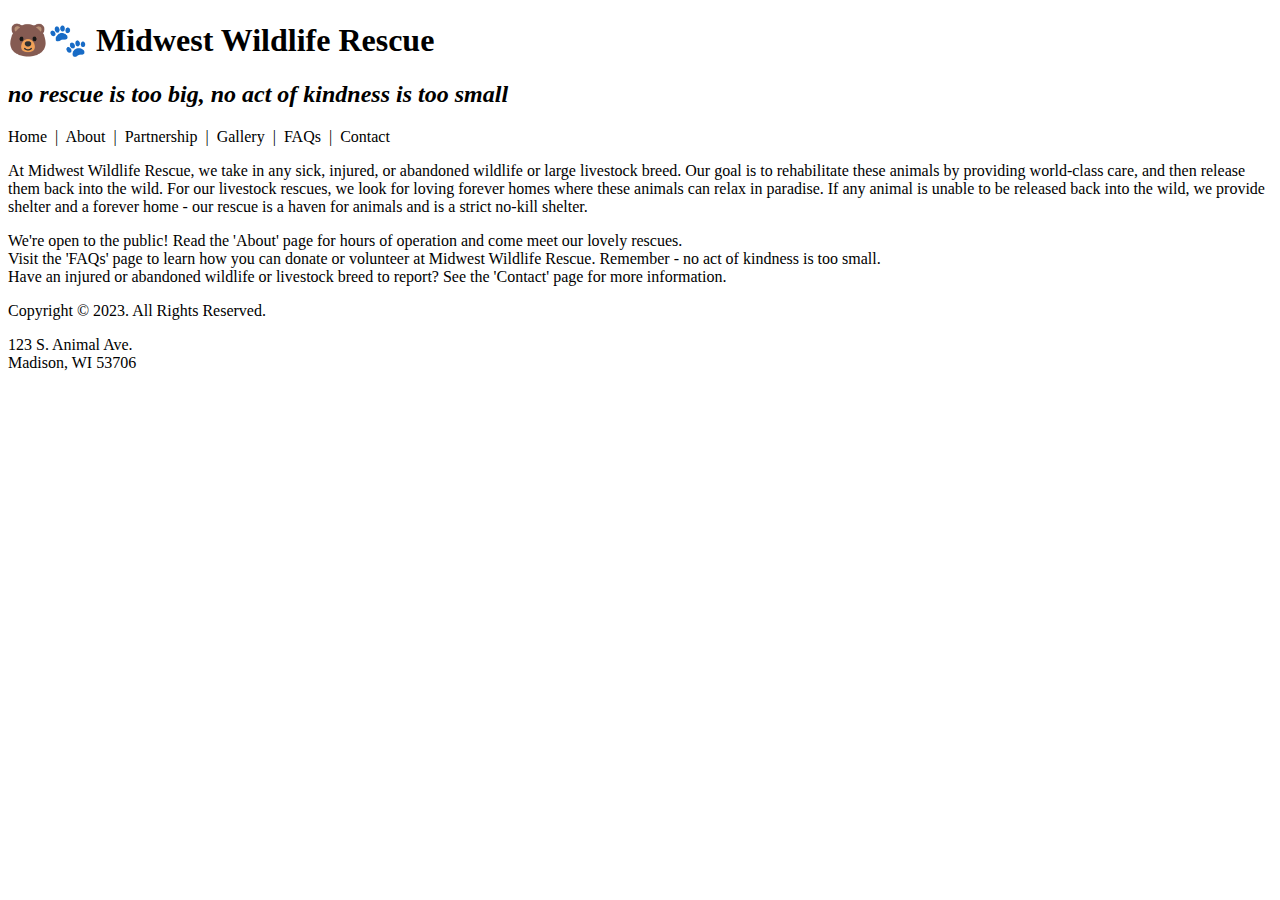
==== labOne_Rescue_Maggie/index.html @ f6c22966 "lab one" ====
<!DOCTYPE html>
<!--
    Name: Maggie Herms
    File Name: template.html
    Start Date: 1/28/2023
-->
<html lang="en">
  <head>
    <title>Midwest Wildlife Rescue: Home</title>
    <meta charset="utf-8">
  </head>
  <body>
    <header>
      <h1>&#x1F43B;&#128062; Midwest Wildlife Rescue</h1>
      <h2><i>no rescue is too big, no act of kindness is too small</i> </h2>
    </header>
    <nav>
      <p>
        Home &nbsp;&VerticalLine;&nbsp; 
        About &nbsp;&VerticalLine;&nbsp; 
        Partnership &nbsp;&VerticalLine;&nbsp; 
        Gallery &nbsp;&VerticalLine;&nbsp; 
        FAQs &nbsp;&VerticalLine;&nbsp; 
        Contact
      </p>
    </nav>
  <!-- Main content of the webpage -->
  <main>
    <p> At Midwest Wildlife Rescue, we take in any sick, injured, or abandoned wildlife or large livestock breed.
        Our goal is to rehabilitate these animals by providing world-class care, and then release them back into the wild.
        For our livestock rescues, we look for loving forever homes where these animals can relax in paradise.
        If any animal is unable to be released back into the wild, we provide shelter and a forever home - 
        our rescue is a haven for animals and is a strict no-kill shelter.
    </p>
    <p>
        We're open to the public! Read the 'About' page for hours of operation and come meet our lovely rescues.<br>
        Visit the 'FAQs' page to learn how you can donate or volunteer at Midwest Wildlife Rescue. Remember - no act of kindness is too small.<br>
        Have an injured or abandoned wildlife or livestock breed to report? See the 'Contact' page for more information. 
        
    </p>

  </main>
  <footer>
    <p> Copyright &copy; 2023. All Rights Reserved.</p>
    <p> 123 S. Animal Ave.<br>Madison, WI 53706 </p>
  </footer>

  </body>
</html>
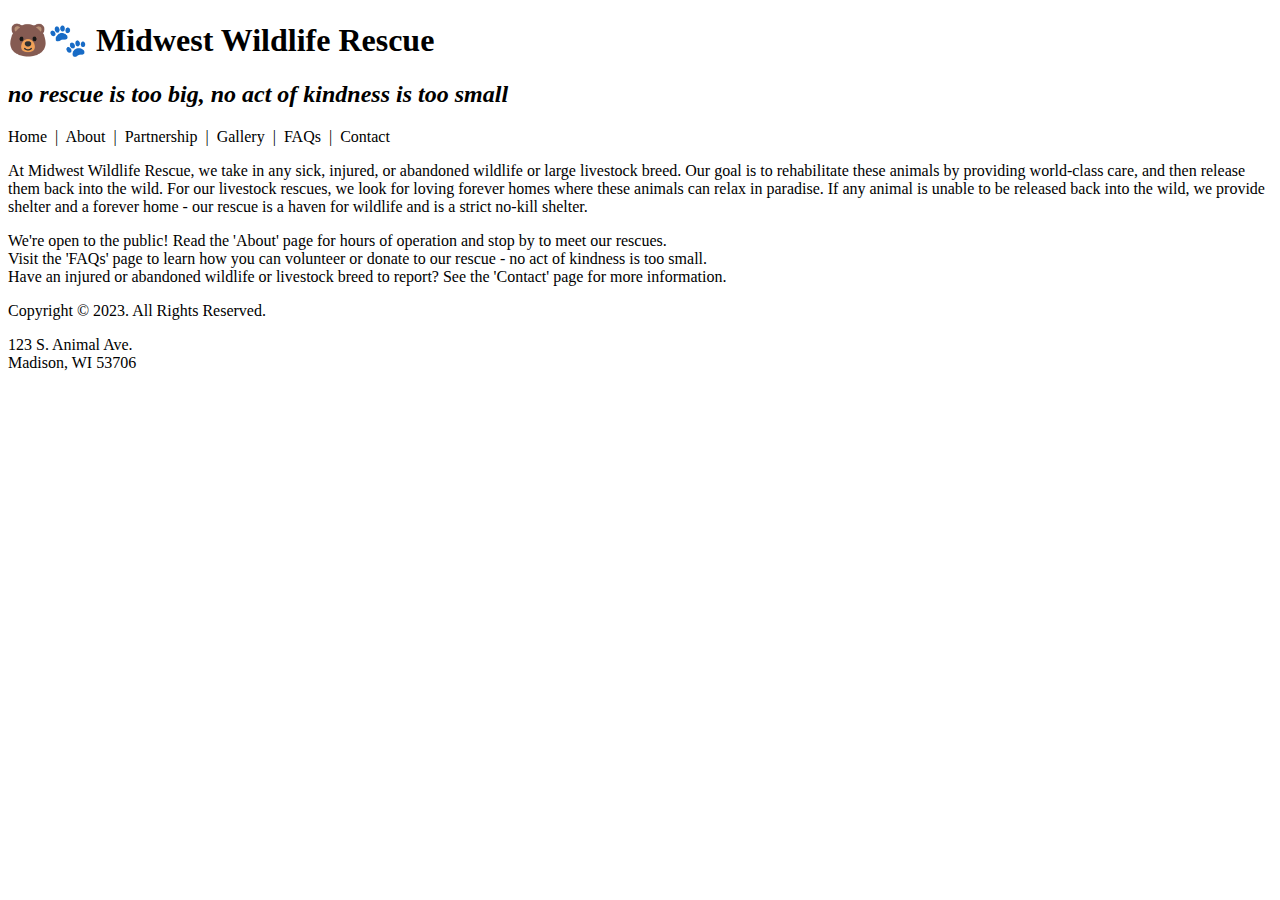
==== commit d7221faa: "updated template, finished index" ====
--- a/labOne_Rescue_Maggie/index.html
+++ b/labOne_Rescue_Maggie/index.html
@@ -30,13 +30,12 @@
         Our goal is to rehabilitate these animals by providing world-class care, and then release them back into the wild.
         For our livestock rescues, we look for loving forever homes where these animals can relax in paradise.
         If any animal is unable to be released back into the wild, we provide shelter and a forever home - 
-        our rescue is a haven for animals and is a strict no-kill shelter.
+        our rescue is a haven for wildlife and is a strict no-kill shelter.
     </p>
     <p>
-        We're open to the public! Read the 'About' page for hours of operation and come meet our lovely rescues.<br>
-        Visit the 'FAQs' page to learn how you can donate or volunteer at Midwest Wildlife Rescue. Remember - no act of kindness is too small.<br>
+        We're open to the public! Read the 'About' page for hours of operation and stop by to meet our rescues.<br>
+        Visit the 'FAQs' page to learn how you can volunteer or donate to our rescue - no act of kindness is too small.<br>
         Have an injured or abandoned wildlife or livestock breed to report? See the 'Contact' page for more information. 
-        
     </p>
 
   </main>
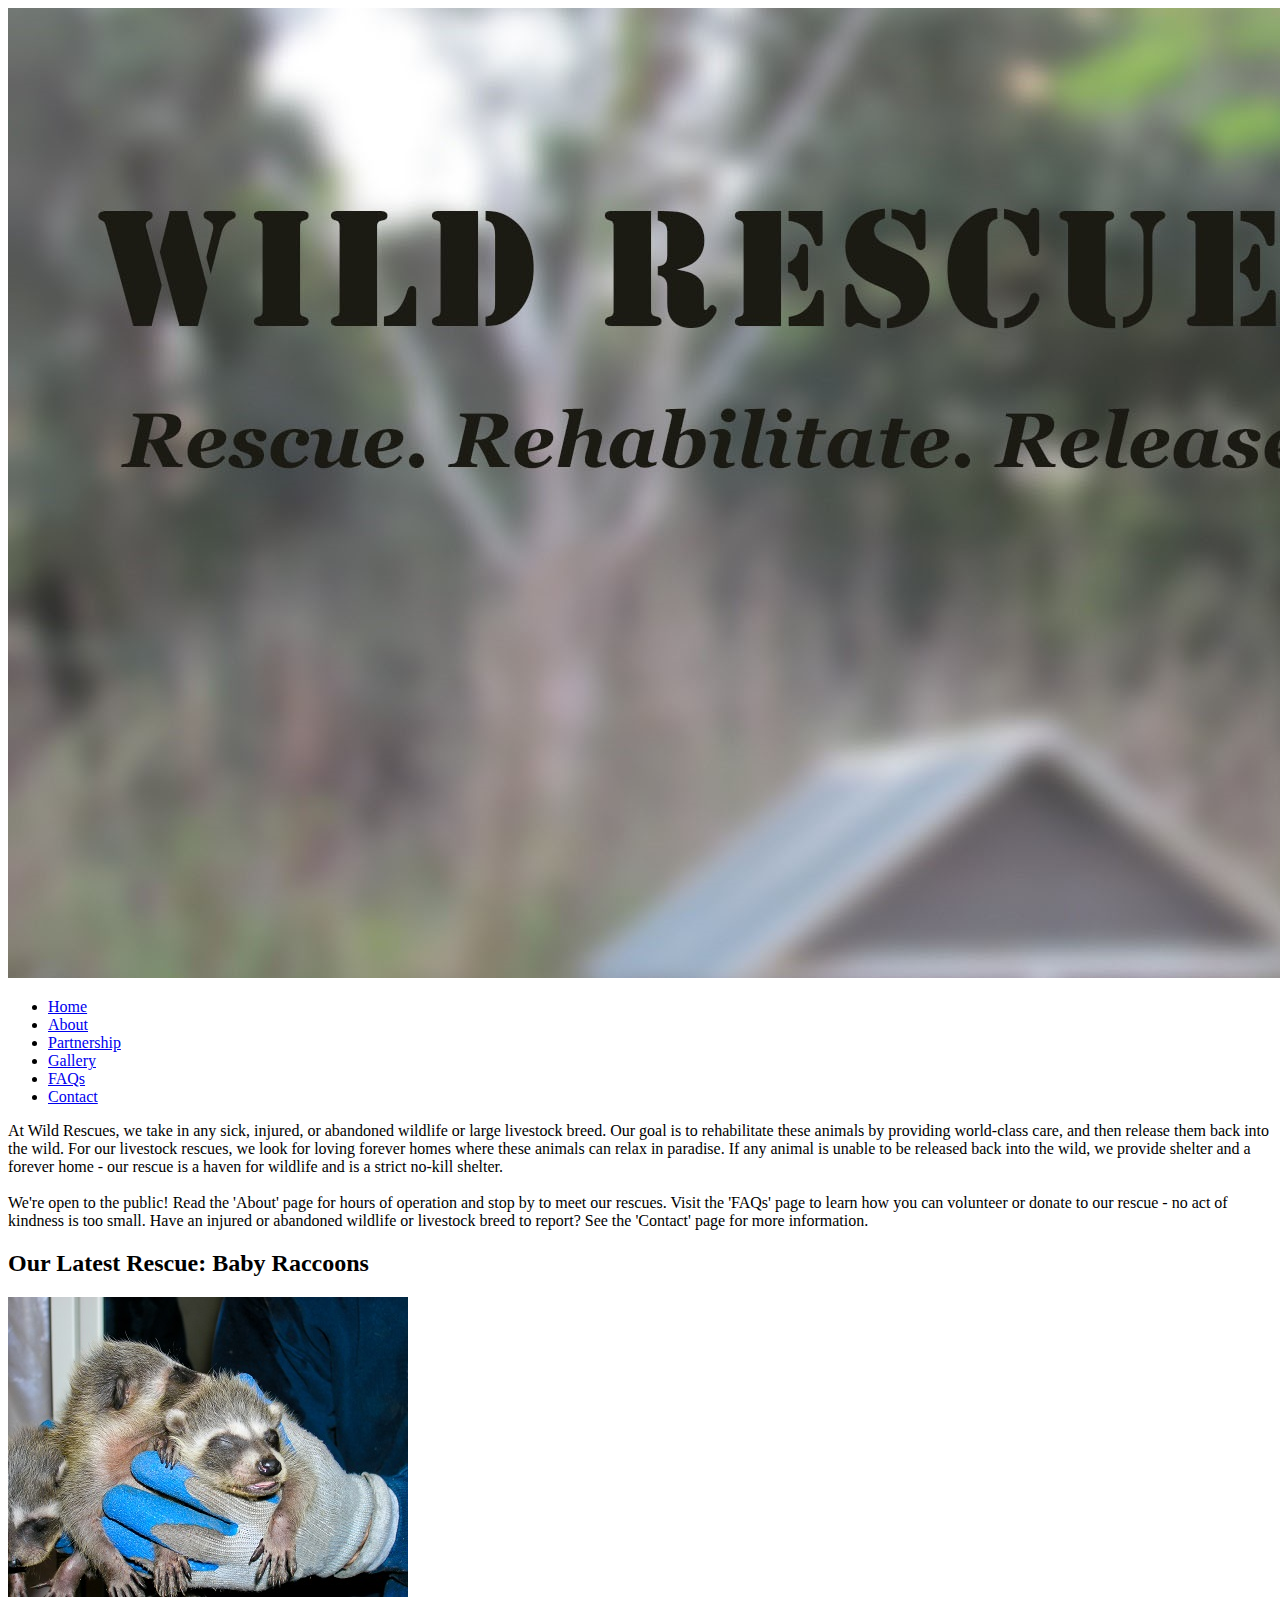
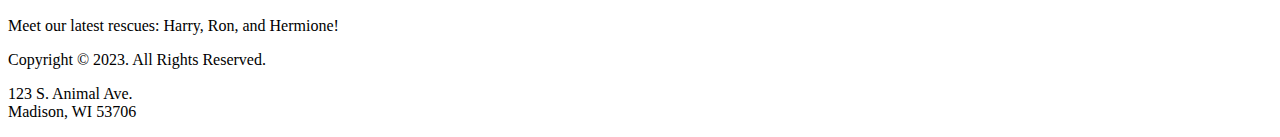
==== commit 7adec485: "added style sheet and new html pages" ====
--- a/labOne_Rescue_Maggie/index.html
+++ b/labOne_Rescue_Maggie/index.html
@@ -1,44 +1,54 @@
 <!DOCTYPE html>
 <!--
     Name: Maggie Herms
-    File Name: template.html
+    File Name: index.html
     Start Date: 1/28/2023
 -->
 <html lang="en">
   <head>
-    <title>Midwest Wildlife Rescue: Home</title>
+    <title>Wild Rescues: Home</title>
     <meta charset="utf-8">
+    <link rel="stylesheet" href="css/styles.css">
   </head>
   <body>
     <header>
-      <h1>&#x1F43B;&#128062; Midwest Wildlife Rescue</h1>
-      <h2><i>no rescue is too big, no act of kindness is too small</i> </h2>
+      <a href="index.html"><img src="images/baby-hawk.jpg" alt="rescued baby hawk"></a>
     </header>
+
     <nav>
-      <p>
-        Home &nbsp;&VerticalLine;&nbsp; 
-        About &nbsp;&VerticalLine;&nbsp; 
-        Partnership &nbsp;&VerticalLine;&nbsp; 
-        Gallery &nbsp;&VerticalLine;&nbsp; 
-        FAQs &nbsp;&VerticalLine;&nbsp; 
-        Contact
-      </p>
+      <ul>
+        <li><a href="index.html">Home</a></li>
+        <li><a href="about.html">About</a> </li>
+        <li><a href="partnership.html">Partnership</a></li> 
+        <li><a href="gallery.html">Gallery</a></li> 
+        <li><a href="faqs.html">FAQs</a></li>
+        <li><a href="contact.html">Contact</a></li> 
+      </ul>
     </nav>
+
   <!-- Main content of the webpage -->
   <main>
-    <p> At Midwest Wildlife Rescue, we take in any sick, injured, or abandoned wildlife or large livestock breed.
+
+    <div id="welcome"> 
+      <p> At Wild Rescues, we take in any sick, injured, or abandoned wildlife or large livestock breed.
         Our goal is to rehabilitate these animals by providing world-class care, and then release them back into the wild.
         For our livestock rescues, we look for loving forever homes where these animals can relax in paradise.
         If any animal is unable to be released back into the wild, we provide shelter and a forever home - 
-        our rescue is a haven for wildlife and is a strict no-kill shelter.
-    </p>
-    <p>
-        We're open to the public! Read the 'About' page for hours of operation and stop by to meet our rescues.<br>
-        Visit the 'FAQs' page to learn how you can volunteer or donate to our rescue - no act of kindness is too small.<br>
+        our rescue is a haven for wildlife and is a strict no-kill shelter.<br><br>
+        We're open to the public! Read the 'About' page for hours of operation and stop by to meet our rescues.
+        Visit the 'FAQs' page to learn how you can volunteer or donate to our rescue - no act of kindness is too small.
         Have an injured or abandoned wildlife or livestock breed to report? See the 'Contact' page for more information. 
-    </p>
+      </p>
+    </div>
+
+    <div id="latest">
+      <h2> Our Latest Rescue: Baby Raccoons</h2>
+      <img src="images/baby-raccoons.jpg" alt="hands holding three baby raccoons">
+      <p>Meet our latest rescues: Harry, Ron, and Hermione!</p>
+    </div>
 
   </main>
+
   <footer>
     <p> Copyright &copy; 2023. All Rights Reserved.</p>
     <p> 123 S. Animal Ave.<br>Madison, WI 53706 </p>
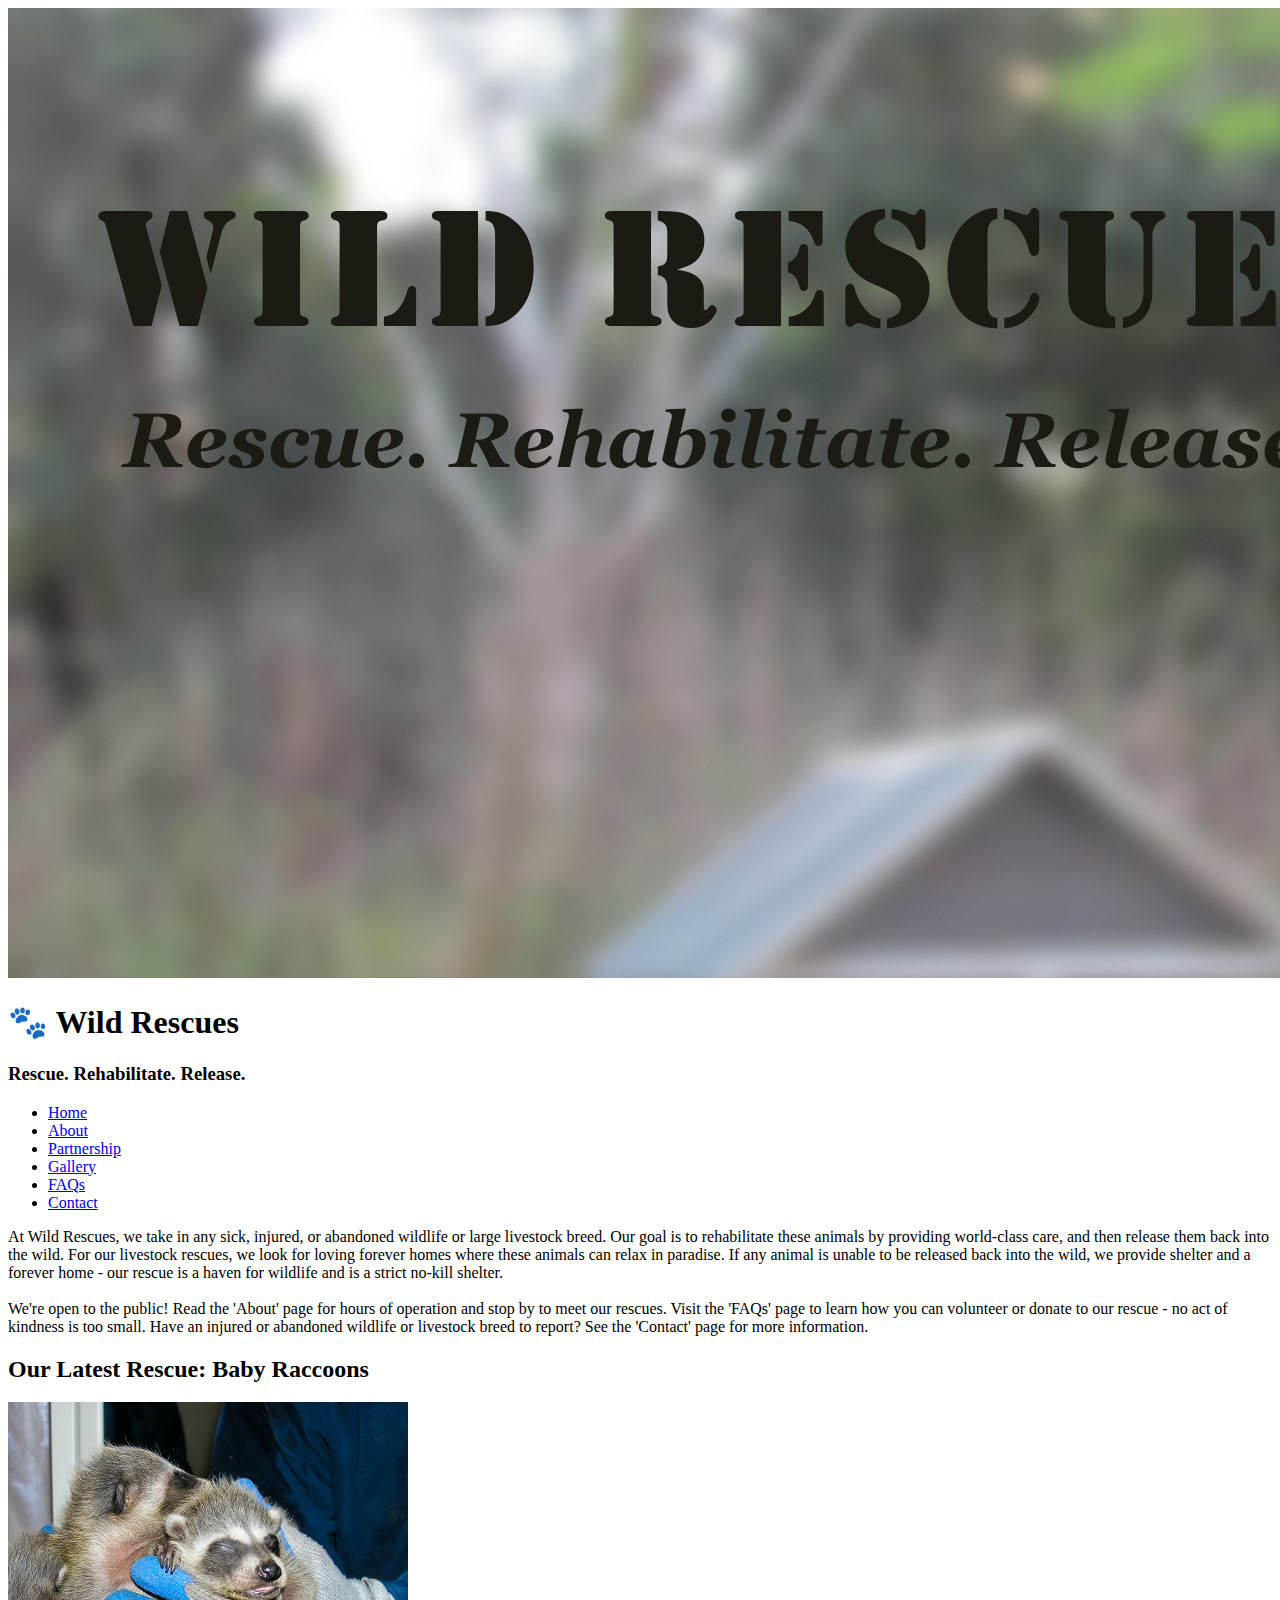
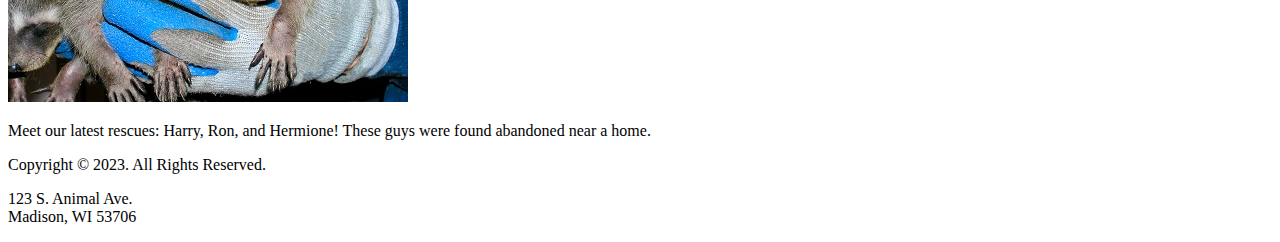
==== commit abb56546: "added media queries" ====
--- a/labOne_Rescue_Maggie/index.html
+++ b/labOne_Rescue_Maggie/index.html
@@ -5,14 +5,27 @@
     Start Date: 1/28/2023
 -->
 <html lang="en">
+
   <head>
+
     <title>Wild Rescues: Home</title>
     <meta charset="utf-8">
     <link rel="stylesheet" href="css/styles.css">
+    <meta name="viewport" content="width=device-width, initial-scale=1.0">
+    <link href="https://fonts.googleapis.com/css?family=Emblema+One|Lora&display=swap" rel="stylesheet">
+
   </head>
   <body>
+
+    <div id="wrapper">
     <header>
-      <a href="index.html"><img src="images/baby-hawk.jpg" alt="rescued baby hawk"></a>
+      <div class="tab-desk">
+          <a href="index.html"><img src="images/baby-hawk.jpg" alt="rescued baby hawk"></a>
+      </div>
+      <div class="mobile">
+          <h1>&#128062; Wild Rescues</h1>
+          <h3>Rescue. Rehabilitate. Release.</h3>
+      </div>
     </header>
 
     <nav>
@@ -43,16 +56,21 @@
 
     <div id="latest">
       <h2> Our Latest Rescue: Baby Raccoons</h2>
-      <img src="images/baby-raccoons.jpg" alt="hands holding three baby raccoons">
-      <p>Meet our latest rescues: Harry, Ron, and Hermione!</p>
+      <img src="images/baby-raccoons.jpg" alt="hands holding three baby raccoons" class="round">
+      <p>Meet our latest rescues: Harry, Ron, and Hermione! These guys were found abandoned near a home.</p>
     </div>
 
   </main>
 
   <footer>
+
     <p> Copyright &copy; 2023. All Rights Reserved.</p>
     <p> 123 S. Animal Ave.<br>Madison, WI 53706 </p>
+
   </footer>
 
+    </div>
+
   </body>
+
 </html>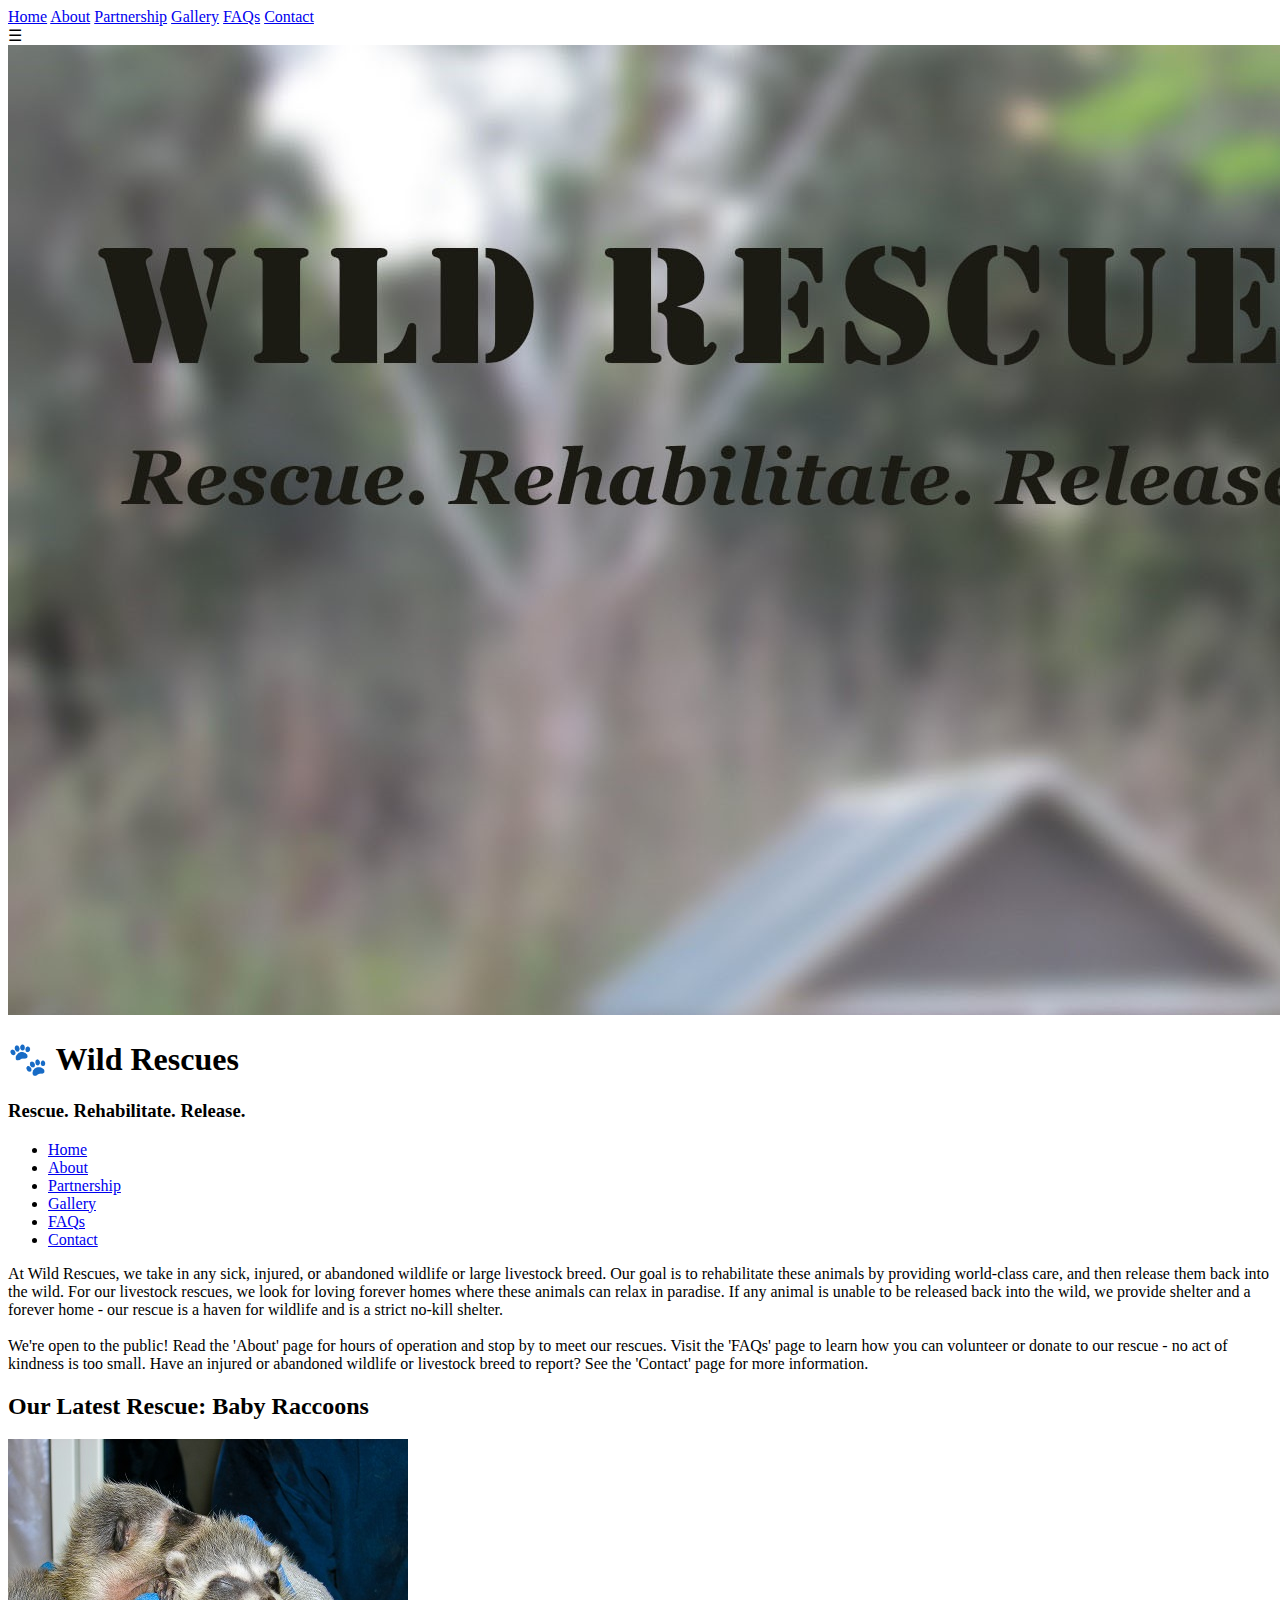
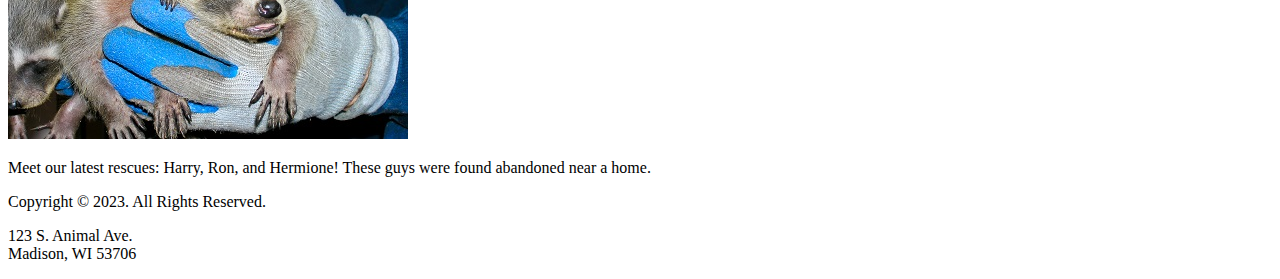
==== commit 59889d6b: "added videos, updated mobile nav, finished faqs" ====
--- a/labOne_Rescue_Maggie/index.html
+++ b/labOne_Rescue_Maggie/index.html
@@ -13,11 +13,31 @@
     <link rel="stylesheet" href="css/styles.css">
     <meta name="viewport" content="width=device-width, initial-scale=1.0">
     <link href="https://fonts.googleapis.com/css?family=Emblema+One|Lora&display=swap" rel="stylesheet">
+    <link rel="shortcut icon" href="images/favicon.ico"> 
+    <link rel="icon" type="image/png" sizes="32x32" href="images/favicon-32.png">
+    <link rel="apple-touch-icon" sizes="180x180" href="images/apple-touch-icon.png">
+    <link rel="icon" sizes="192x192" href="images/android-chrome-192.png">
 
   </head>
   <body>
 
     <div id="wrapper">
+
+      <!-- Mobile Nav -->
+      <nav class="mobile-nav">
+        <div id="nav-links">
+          <a href="index.html">Home</a>
+          <a href="about.html">About</a> 
+          <a href="partnership.html">Partnership</a>
+          <a href="gallery.html">Gallery</a>
+          <a href="faqs.html">FAQs</a>
+          <a href="contact.html">Contact</a>
+        </div>
+        <a class="nav-icon" onclick="menu()">
+          <div id="icon"> &#9776; </div>
+        </a>
+      </nav>
+
     <header>
       <div class="tab-desk">
           <a href="index.html"><img src="images/baby-hawk.jpg" alt="rescued baby hawk"></a>
@@ -28,7 +48,7 @@
       </div>
     </header>
 
-    <nav>
+    <nav class="tab-desk">
       <ul>
         <li><a href="index.html">Home</a></li>
         <li><a href="about.html">About</a> </li>
@@ -71,6 +91,6 @@
 
     </div>
 
+    <script src="scripts/scripts.js"></script>
   </body>
-
 </html>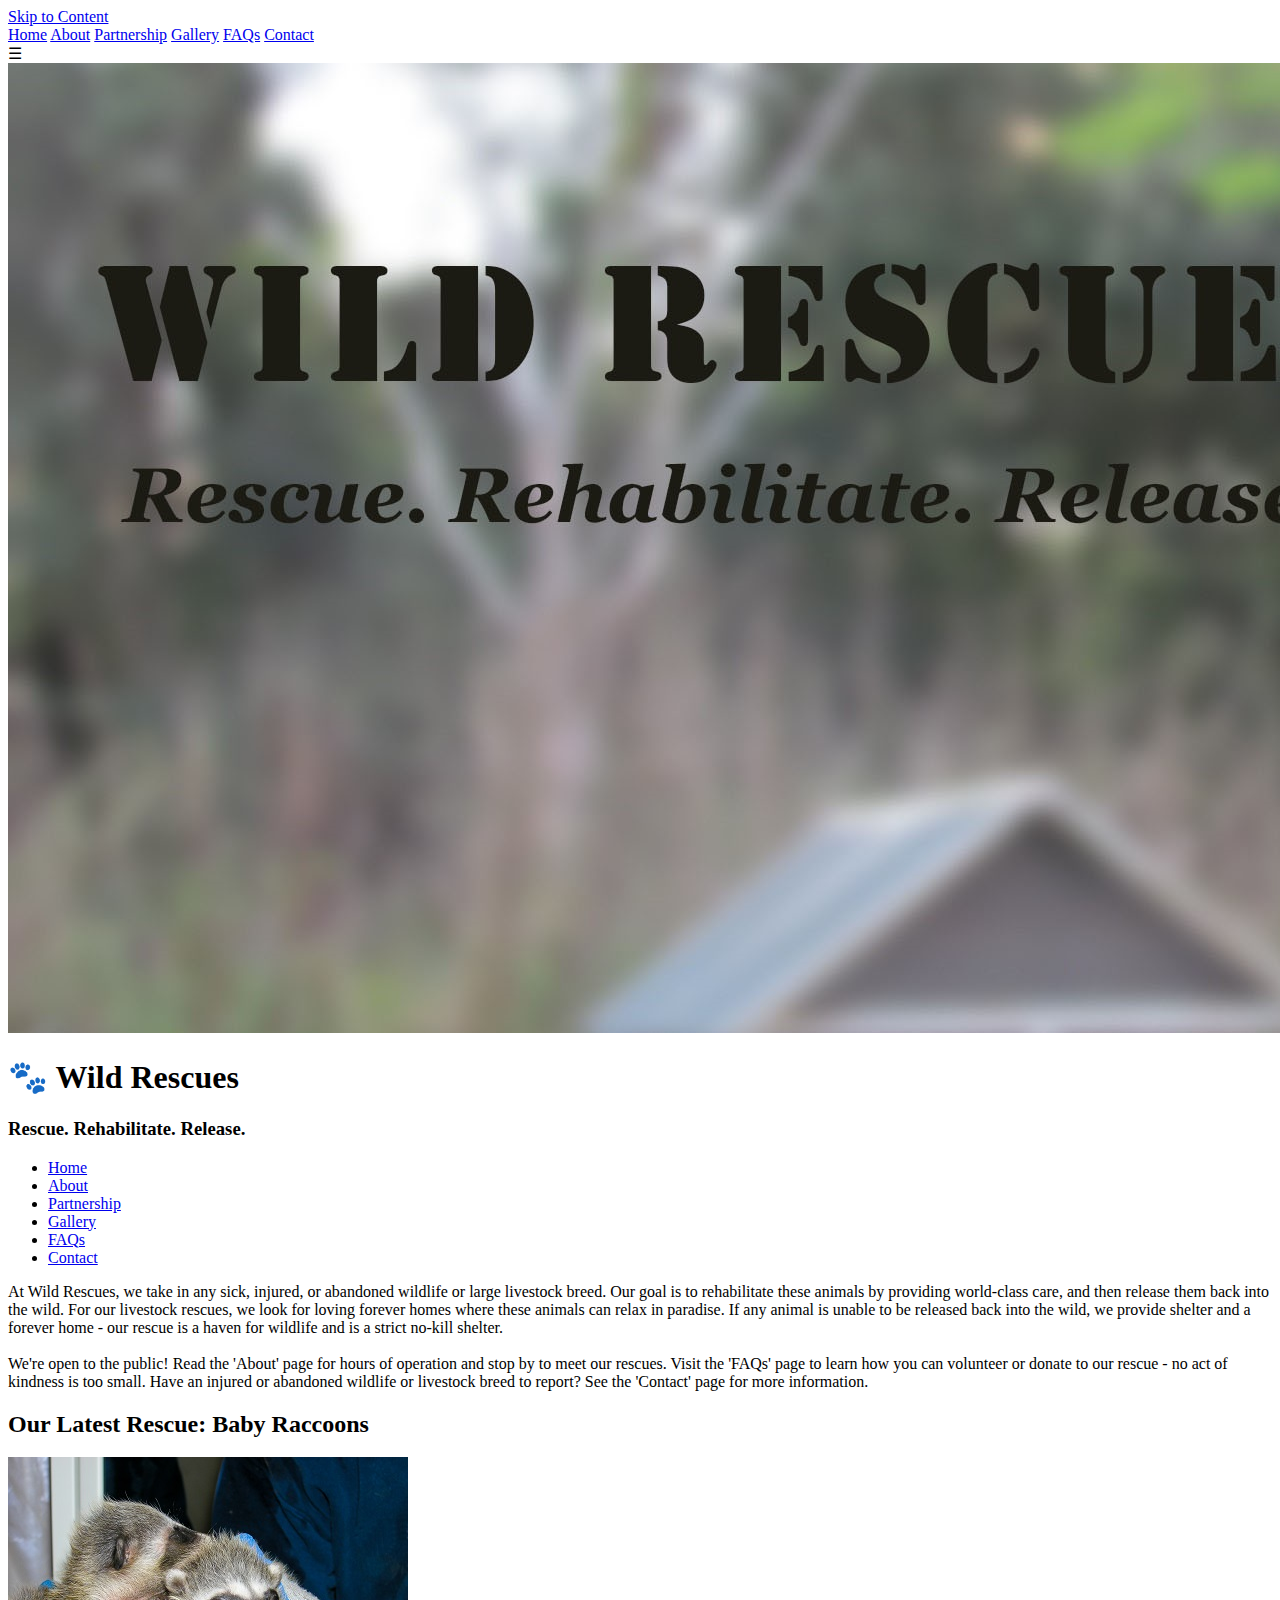
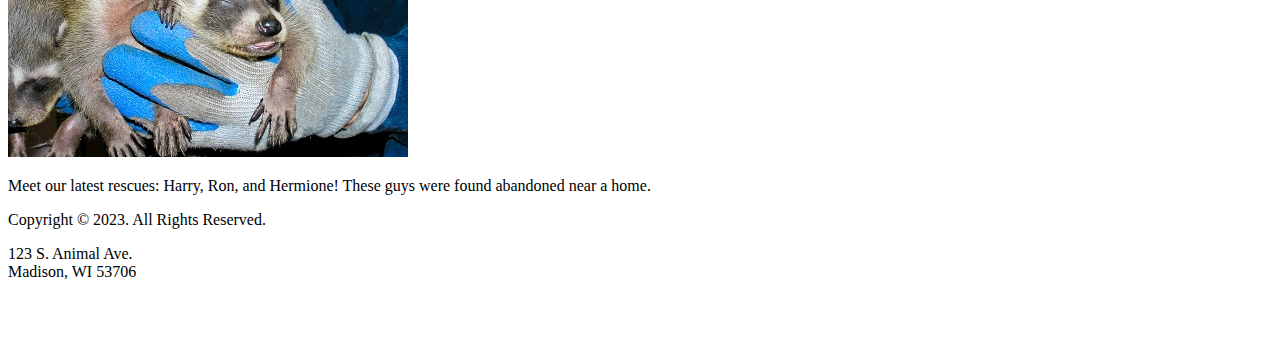
==== commit 239b07e0: "added meta information, updated footer" ====
--- a/labOne_Rescue_Maggie/index.html
+++ b/labOne_Rescue_Maggie/index.html
@@ -3,14 +3,16 @@
     Name: Maggie Herms
     File Name: index.html
     Start Date: 1/28/2023
+    Last Updated: 3/6/2023
 -->
 <html lang="en">
 
   <head>
 
-    <title>Wild Rescues: Home</title>
+    <title>Wildlife Rescue | Wild Rescues</title>
     <meta charset="utf-8">
-    <link rel="stylesheet" href="css/styles.css">
+    <meta name="description" content="Wild Rescues is a local nonprofit organization dedicated to helping injured, neglected, or orphaned wildlife.">
+    <link rel="stylesheet" href="css/styles.min.css">
     <meta name="viewport" content="width=device-width, initial-scale=1.0">
     <link href="https://fonts.googleapis.com/css?family=Emblema+One|Lora&display=swap" rel="stylesheet">
     <link rel="shortcut icon" href="images/favicon.ico"> 
@@ -20,6 +22,9 @@
 
   </head>
   <body>
+
+    <!-- Skip to Content Link -->
+    <a class="skip" href="#content">Skip to Content</a>    
 
     <div id="wrapper">
 
@@ -60,7 +65,7 @@
     </nav>
 
   <!-- Main content of the webpage -->
-  <main>
+  <main id="content">
 
     <div id="welcome"> 
       <p> At Wild Rescues, we take in any sick, injured, or abandoned wildlife or large livestock breed.
@@ -83,10 +88,14 @@
   </main>
 
   <footer>
-
-    <p> Copyright &copy; 2023. All Rights Reserved.</p>
-    <p> 123 S. Animal Ave.<br>Madison, WI 53706 </p>
-
+    <div class="copyright">
+        <p> Copyright &copy; 2023. All Rights Reserved.</p>
+        <p> 123 S. Animal Ave.<br>Madison, WI 53706 </p>      
+    </div>
+    <div class="social">
+      <a href="https://www.facebook.com" target="_blank"><img src="images/facebook-logo.png" alt="Facebook logo"></a>
+      <a href="https://www.twitter.com" target="_blank"><img src="images/twitter-logo.png" alt="Twitter logo"></a>
+    </div>
   </footer>
 
     </div>
